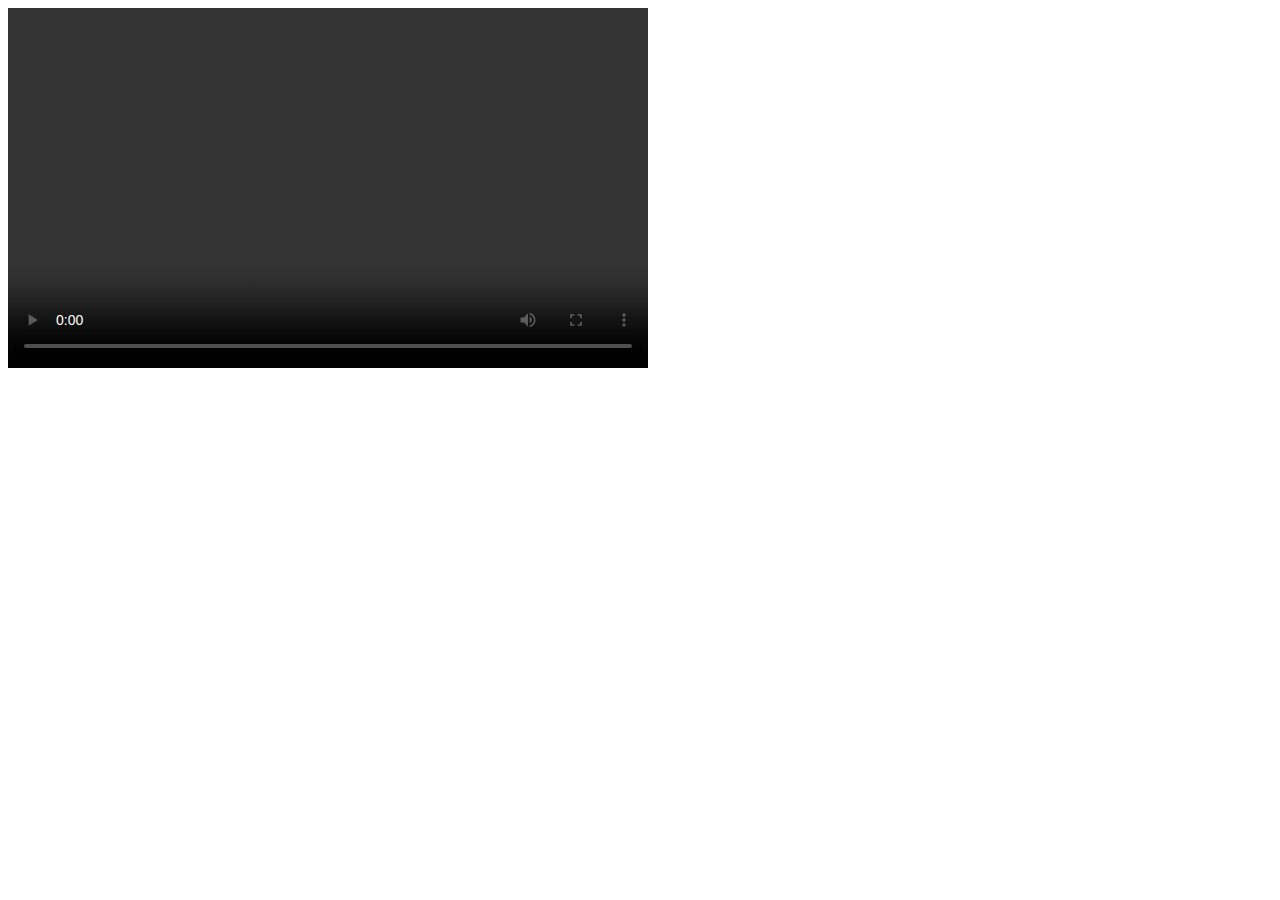
==== index.html @ 4c447af4 "initial code" ====
<!doctype html>
<html>

<head>
  <meta charset="UTF-8">
  <title>Brightcove Player Sample: Trigger Rewind with a Custom Event</title>
  <style>
    .video-js {
      width: 640px;
      height: 360px;
    }
    #backButton img{
      margin-top: -11px;
      height: 50px;
      width: 50px;
    }
  </style>
</head>

<body>
  <video id="video_1"
	  data-video-id="4454629913001"
		data-account="1752604059001"
		data-player="default"
		data-embed="default"
		data-application-id
		class="video-js"
		controls></video>
	<script src="//players.brightcove.net/1752604059001/default_default/index.min.js"></script>

  <script id="pageScript" type="text/javascript">
  videojs("video_1").ready(function() {
    // Create variables and new div, anchor and image for download icon
    var myPlayer = this,
        videoName,
        rewindAmount = 5,
        controlBar,
        newElement = document.createElement('div'),
        newImage = document.createElement('img');

    // Assign id and classes to div for icon
    newElement.id = 'backButton';

    // Assign properties to elements and assign to parents
    newImage.setAttribute('src','http://solutions.brightcove.com/bcls/brightcove-player/custom-event/back-button.png');
    newElement.appendChild(newImage);

    // Get the spacer element
    spacer = document.getElementsByClassName('vjs-spacer')[0];
    // Place the new element in the spacer
    spacer.appendChild(newElement);

    backButton = document.getElementById("backButton");

    backButton.onclick = function() {
      // trigger a custom event with data
      myPlayer.trigger('rewind', {'amount': rewindAmount});
    }

    // listen for a custom event with data
    myPlayer.on('rewind',function(evt,data){
      var newTime,
          rewindAmt = data.amount,
          videoTime = myPlayer.currentTime();

      if (videoTime >= rewindAmt) {
        newTime = videoTime - rewindAmt;
      } else {
        newTime = 0;
      }

      myPlayer.currentTime(newTime);
    });
  });
  </script>

</body>
</html>
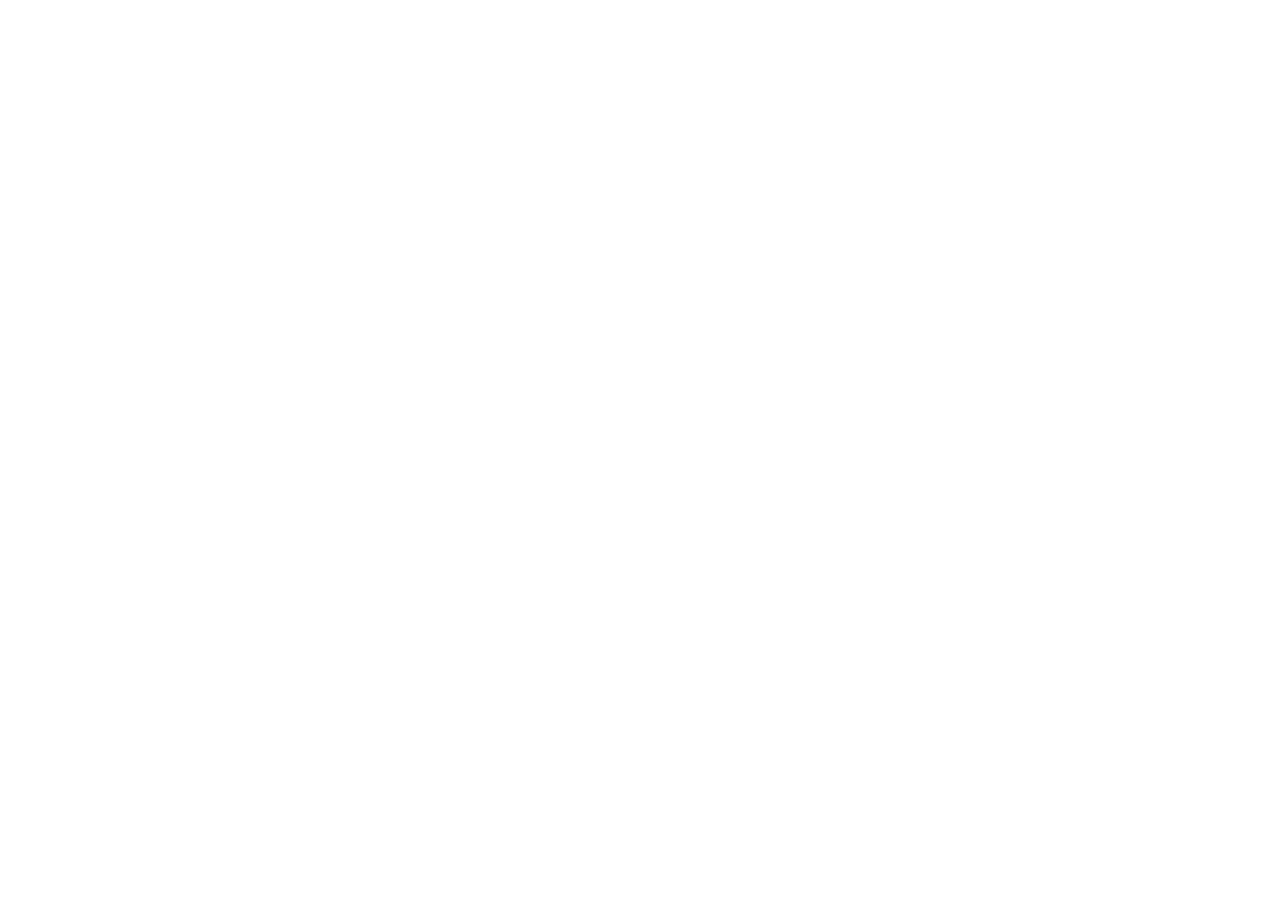
==== commit 6d048b4e: "updates" ====
--- a/index.html
+++ b/index.html
@@ -13,23 +13,24 @@
       margin-top: -11px;
       height: 50px;
       width: 50px;
+      cursor: pointer;
     }
   </style>
 </head>
 
 <body>
-  <video id="video_1"
+  <video-js id="myPlayerID"
 	  data-video-id="4454629913001"
 		data-account="1752604059001"
 		data-player="default"
 		data-embed="default"
 		data-application-id
 		class="video-js"
-		controls></video>
-	<script src="//players.brightcove.net/1752604059001/default_default/index.min.js"></script>
+		controls></video-js>
+	<script src="https://players.brightcove.net/1752604059001/default_default/index.min.js"></script>
 
   <script id="pageScript" type="text/javascript">
-  videojs("video_1").ready(function() {
+  videojs.getPlayer('myPlayerID').ready(function() {
     // Create variables and new div, anchor and image for download icon
     var myPlayer = this,
         videoName,
@@ -42,7 +43,7 @@
     newElement.id = 'backButton';
 
     // Assign properties to elements and assign to parents
-    newImage.setAttribute('src','http://solutions.brightcove.com/bcls/brightcove-player/custom-event/back-button.png');
+    newImage.setAttribute('src','https://solutions.brightcove.com/bcls/brightcove-player/custom-event/back-button.png');
     newElement.appendChild(newImage);
 
     // Get the spacer element
